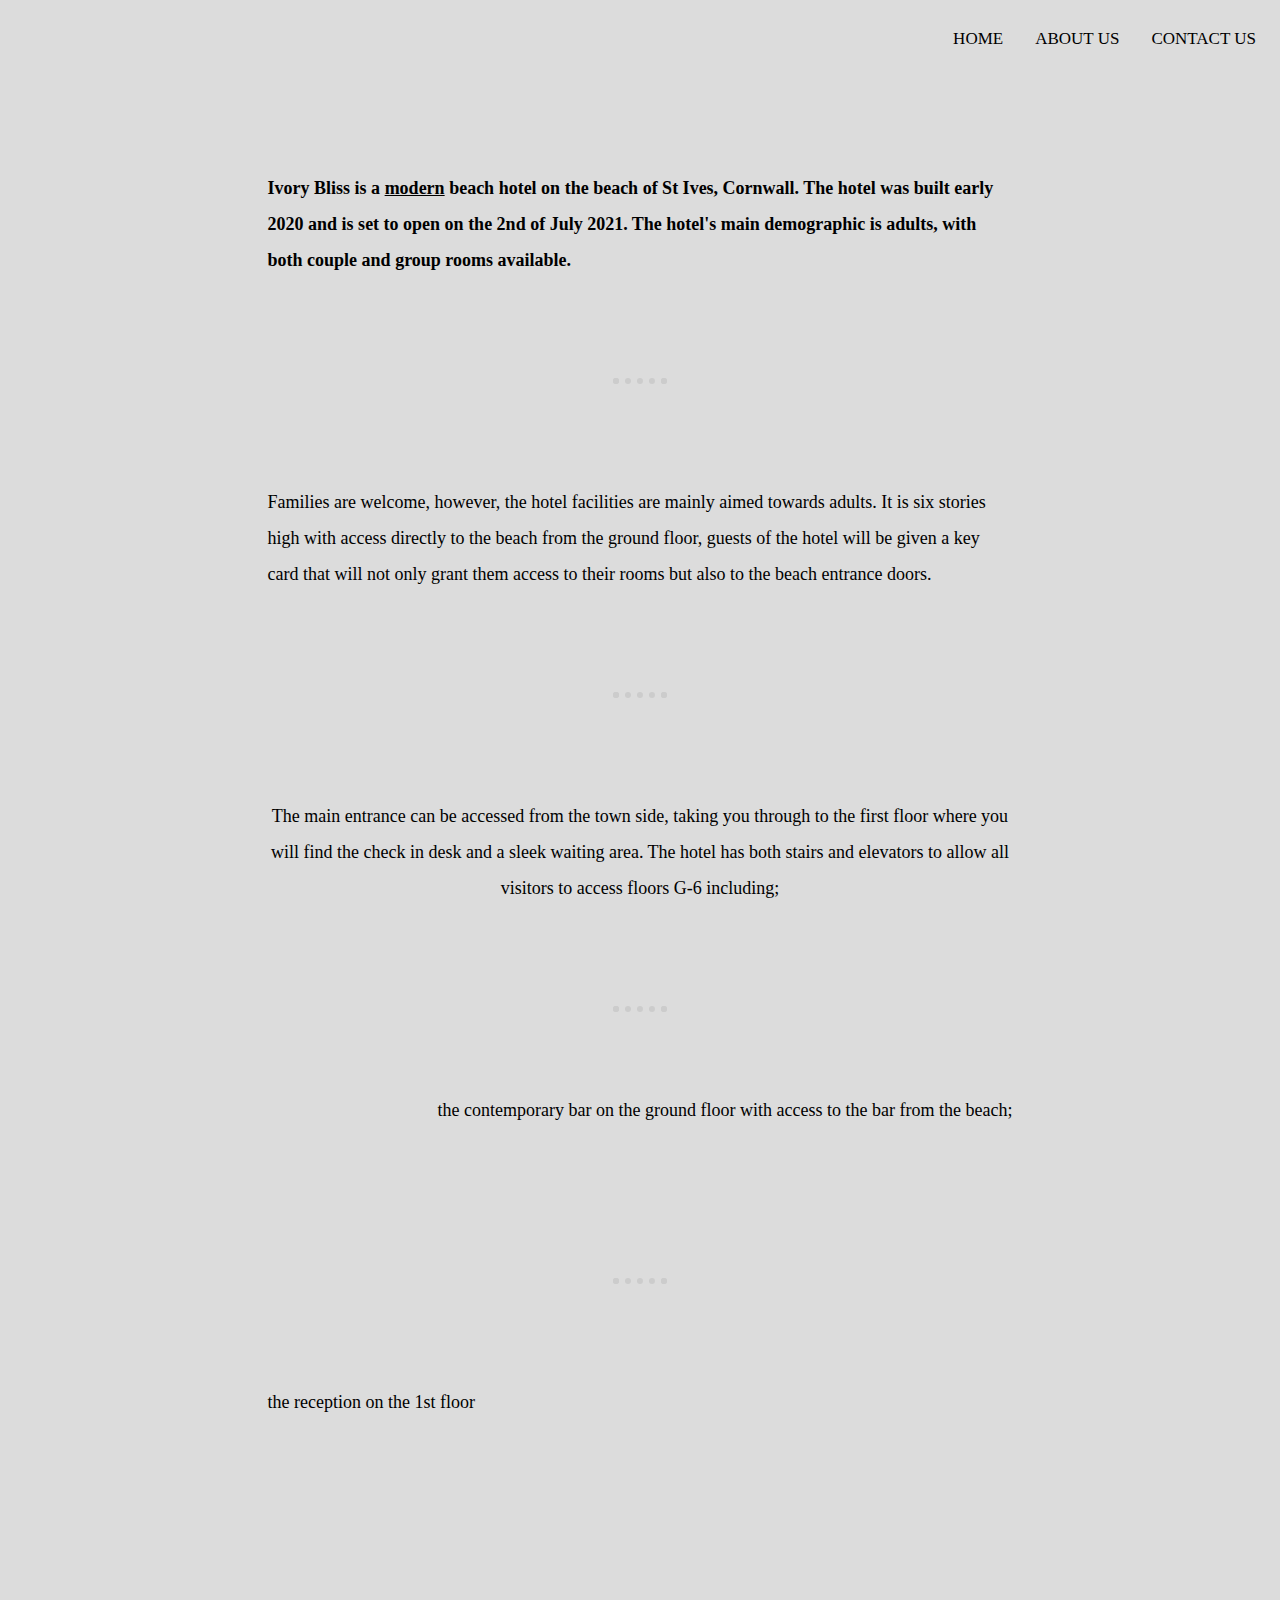
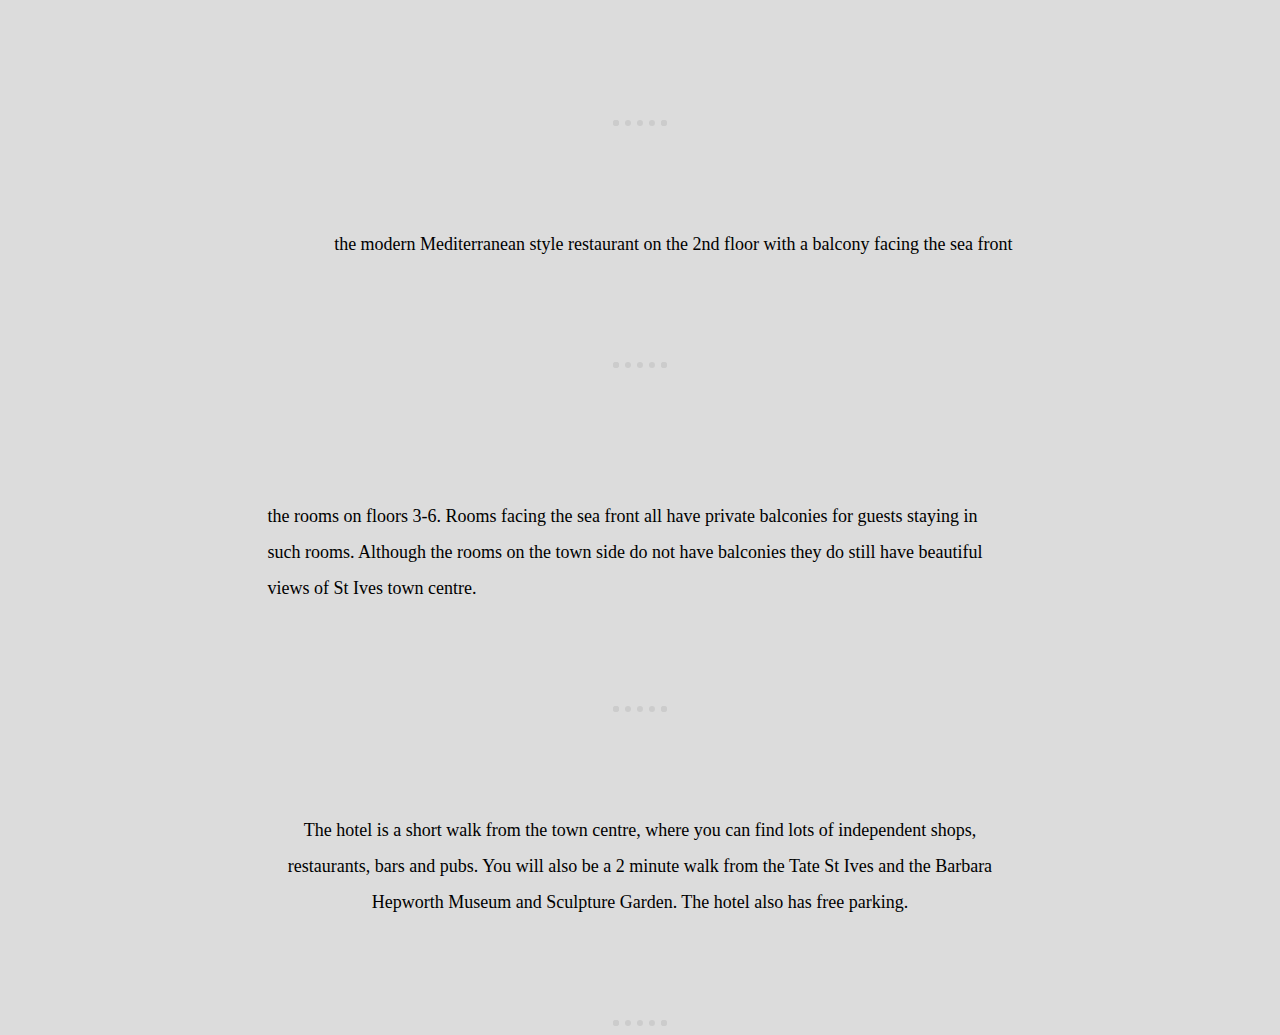
==== page2.html @ 582047fa "Add files via upload" ====
<!DOCTYPE html>
<html lang="en">

<head>
     <link rel="stylesheet" href="./style.css" />
</head>

<body>
     <div class="topnav">
          <a href="./page3.html">contact us</a>
          <a href="./page2.html">About us</a>
          <a href="./index.html">Home</a>
     </div>
     <div class="text">
          <h4 class="intro">Ivory Bliss is a <span>modern</span> beach hotel on the beach of St Ives, Cornwall. The
               hotel was built
               early 2020 and is set to open on the 2nd of July 2021. The hotel's main demographic is adults,
               with both couple and group rooms available.</h4>
          <hr>

          <div class="beach">
               <img src="./HTML Assessment/beach.jpg" alt="" class="beach-pic">
               <p class="beach-txt">Families are welcome, however, the hotel
                    facilities are mainly aimed towards adults. It is six stories high with access directly to the
                    beach from the ground floor, guests of the hotel will be given a key card that will not only
                    grant them access to their rooms but also to the beach entrance doors.</p>
          </div>
          <hr>

          <div class="entrance">
               <p class="entrance-txt">The main entrance can
                    be accessed from the town side, taking you through to the first floor where you will find the
                    check in desk and a sleek waiting area. The hotel has both stairs and elevators to allow all
                    visitors to access floors G-6 including;</p>
          </div>
          <hr>

          <div class="bar">
               <img src="./HTML Assessment/bar.jpg" alt="" class="bar-pic">
               <p class="bar-txt">the contemporary bar on the ground floor with access
                    to the bar from the beach;</p>
          </div>
          <hr>

          <div class="reception">
               <img src="./HTML Assessment/reception.png" alt="" class="beach-pic">
               <p class="beach-txt">the reception on the 1st floor</p>
          </div>
          <hr>

          <div class="restaurant">
               <img src="./HTML Assessment/restaurant.jpg" alt="" class="restaurant-pic">
               <p class="restaurant-txt">the modern Mediterranean style
                    restaurant on the 2nd floor with a balcony facing the sea front</p>
          </div>
          <hr>

          <div class="room">
               <img src="./HTML Assessment/guest_rooms.jpg" alt="" class="room-pic">
               <p class="room-txt">the rooms on floors 3-6. Rooms
                    facing the sea front all have private balconies for guests staying in such rooms. Although the
                    rooms on the town side do not have balconies they do still have beautiful views of St Ives
                    town centre.</p>
          </div>
          <hr>

          <div class="footer">
               <p class="footer-txt">The hotel is a short walk from the town centre, where you can find lots of
                    independent shops,
                    restaurants, bars and pubs. You will also be a 2 minute walk from the Tate St Ives and the
                    Barbara Hepworth Museum and Sculpture Garden. The hotel also has free parking.</p>
          </div>
          <hr>

     </div>
</body>

</html>
---- style.css ----
body {
     background-color: #dcdcdc;
     text-align: center;
     line-height: 2;
     font-size: large;
}

.topnav {
     text-transform: uppercase;
     overflow: hidden;
}

.topnav a {
     float: right;
     padding: 14px 16px;
     font-size: 17px;
}

.topnav a:hover {
     background-color: #cccccc;
}

a {
     color: #000;
     text-decoration: none;
}

.btn {
     font-size: 13px;
     letter-spacing: 2px;
     background-color: #cc6510;
     border: none;
     border-radius: 5px;
     padding: 9px;
}

.btn:hover {
     background-color: #bd5d0f;
}

.contacts {
     padding-top: 100px;
}

.text {
     padding: 0 100px;

}

span {
     text-decoration: underline;
}

hr {
     border: dotted #cccccc 6px;
     border-bottom: none;
     width: 4%;
}

.intro {
     width: 70%;
     margin: 100px auto 100px auto;
     text-align: left;
}

.beach {
     width: 70%;
     margin: 100px auto 100px auto;
     text-align: left;
}

.beach-pic {
     width: 25%;
     float: right;
     margin-left: 30px;
}

.bar {
     width: 70%;
     margin: 80px auto 150px auto;
     text-align: right;
}

.bar-pic {
     width: 25%;
     float: left;
     margin-right: 30px;
}

.reception {
     width: 70%;
     margin: 100px auto 300px auto;
     text-align: left;
}

.reception-pic {
     width: 25%;
     float: right;
     margin-left: 30px;
}

.entrance {
     width: 70%;
     margin: 100px auto 100px auto;
     text-align: center;
}

.restaurant {
     width: 70%;
     margin: 100px auto 100px auto;
     text-align: right;
}

.restaurant-pic {
     width: 25%;
     float: left;
     margin-right: 30px;
}

.room {
     width: 70%;
     margin: 130px auto 100px auto;
     text-align: left;
}

.room-pic {
     width: 25%;
     float: right;
     margin-left: 30px;
}

.footer {
     width: 70%;
     margin: 100px auto 100px auto;
     text-align: center;
}
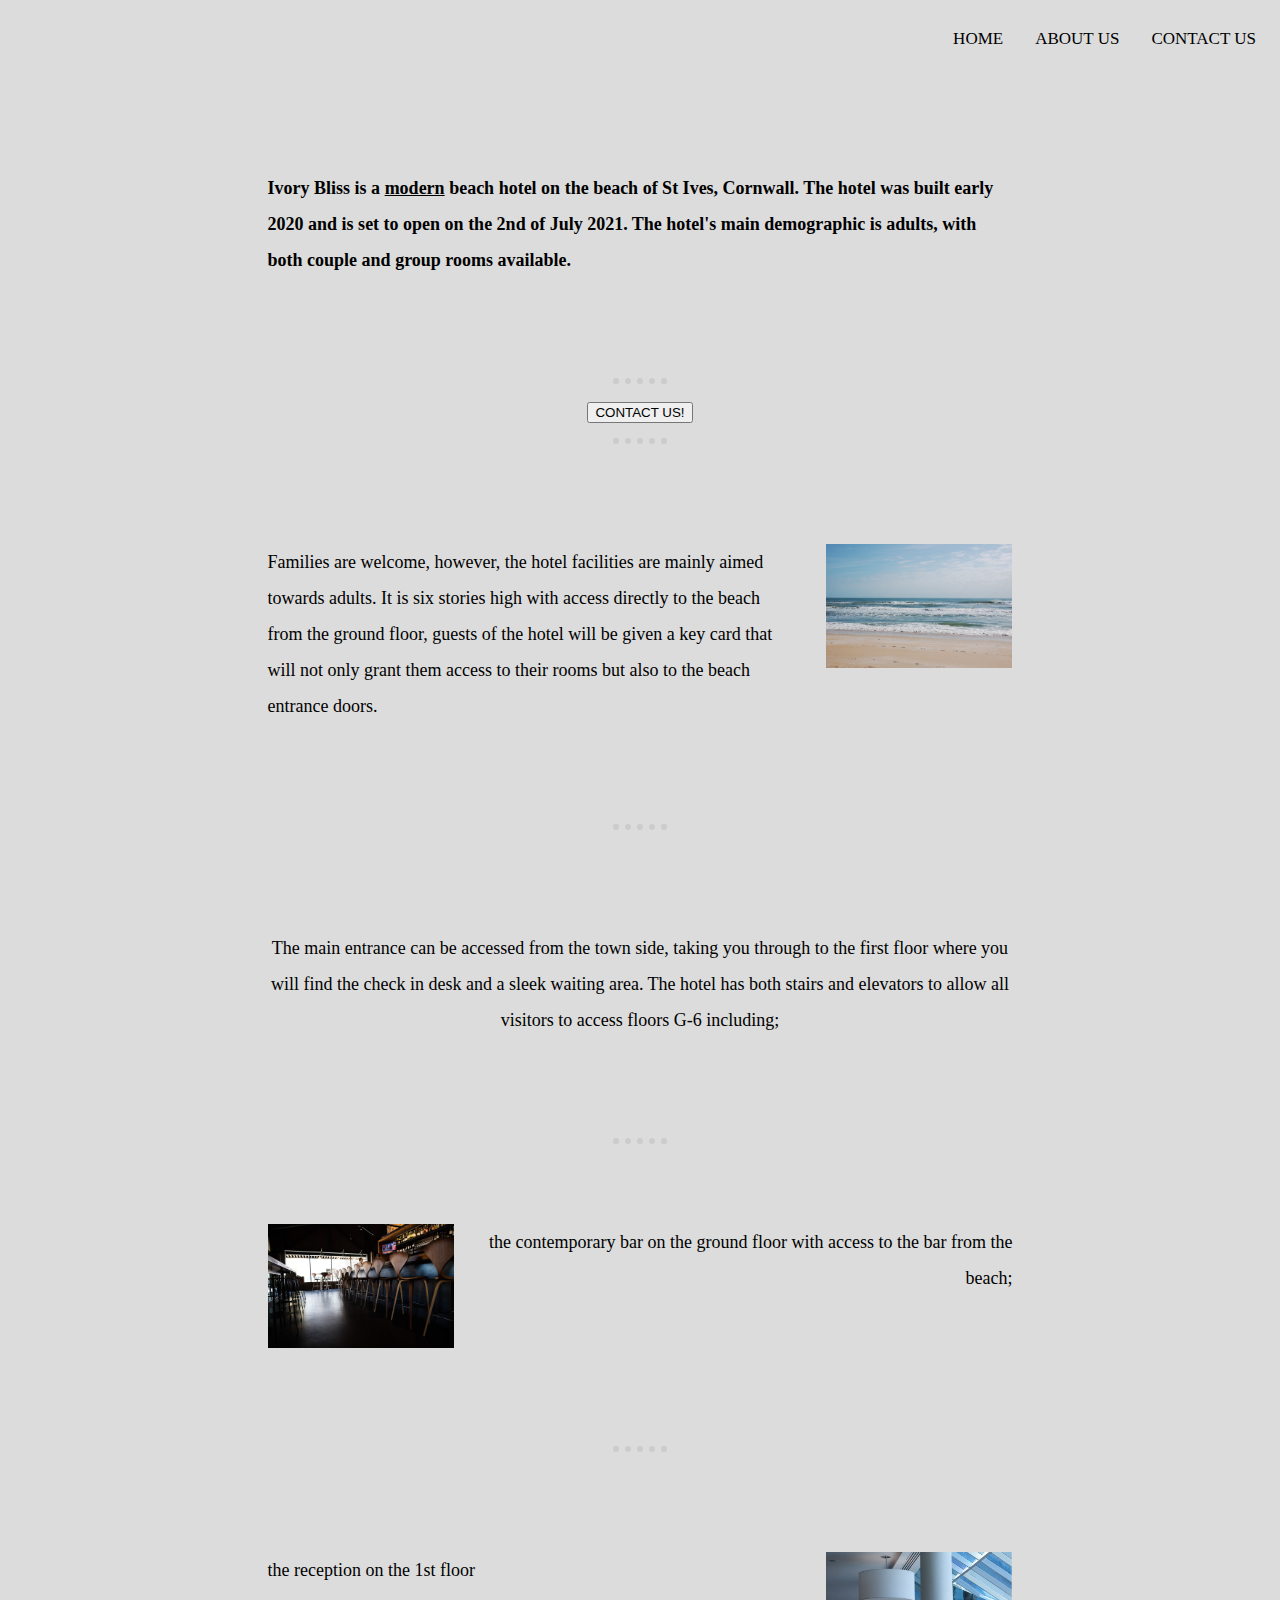
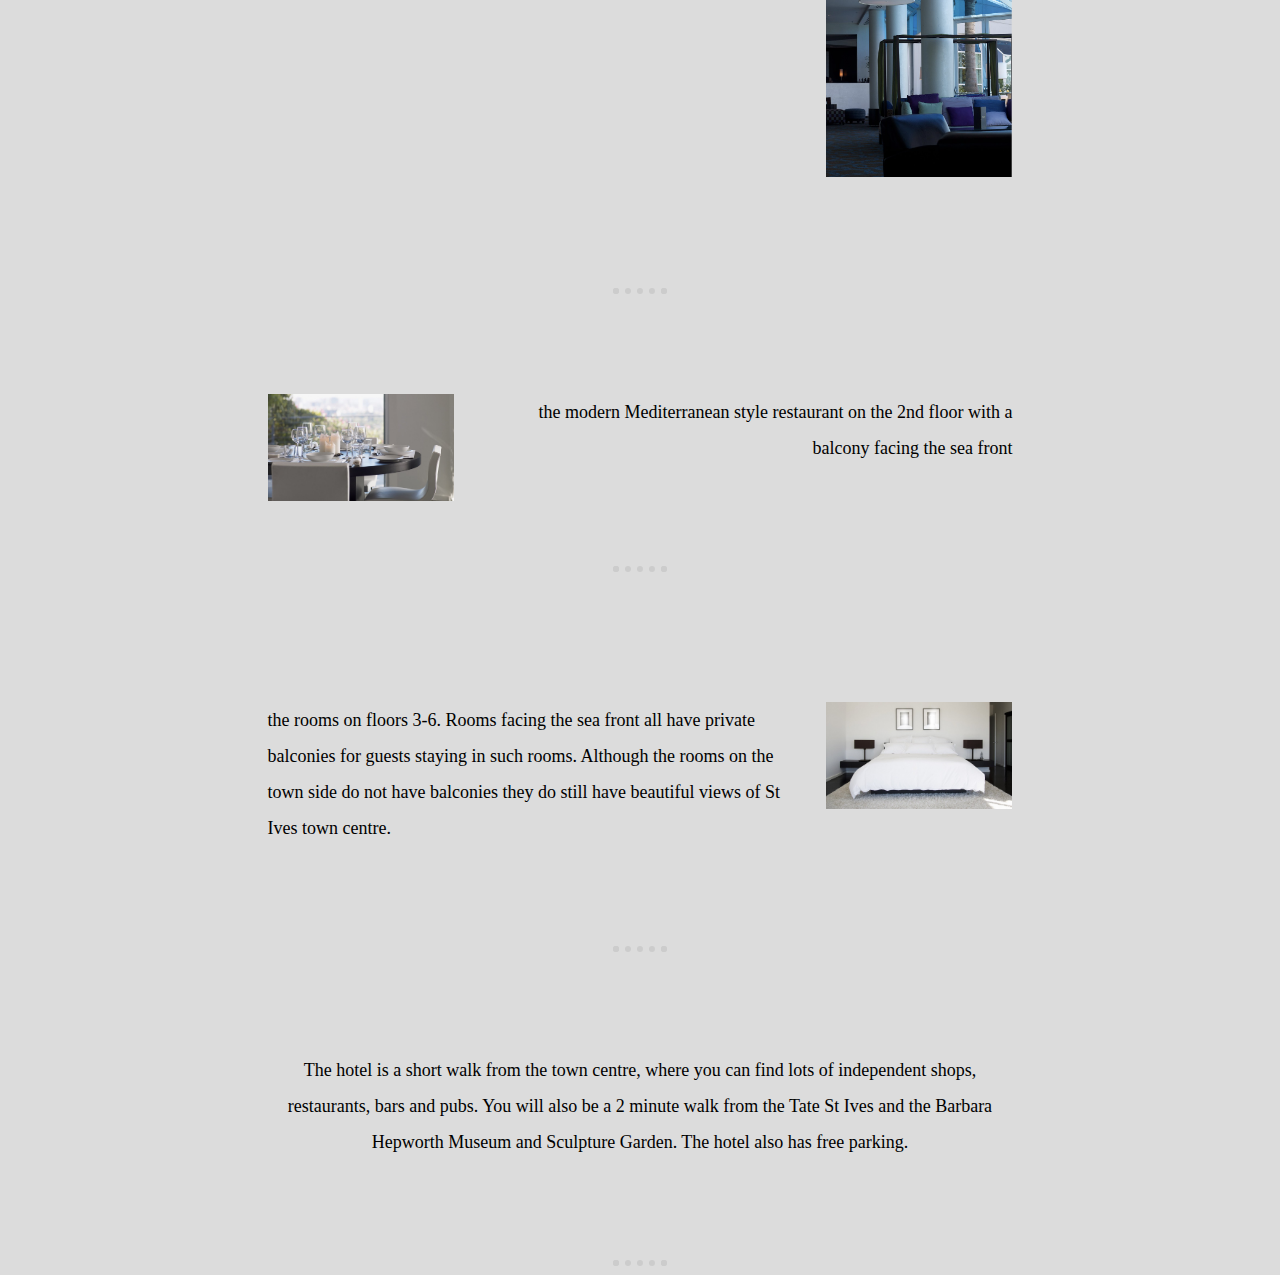
==== commit baa0396d: "Update page2.html" ====
--- a/page2.html
+++ b/page2.html
@@ -18,8 +18,11 @@
                with both couple and group rooms available.</h4>
           <hr>
 
+          <button class="btn2"><a href="./page3.html">CONTACT US!</a></button>
+          <hr>
+
           <div class="beach">
-               <img src="./HTML Assessment/beach.jpg" alt="" class="beach-pic">
+               <img src="./HTML Assessment/beach.jpg" alt="beach" class="beach-pic">
                <p class="beach-txt">Families are welcome, however, the hotel
                     facilities are mainly aimed towards adults. It is six stories high with access directly to the
                     beach from the ground floor, guests of the hotel will be given a key card that will not only
@@ -36,27 +39,27 @@
           <hr>
 
           <div class="bar">
-               <img src="./HTML Assessment/bar.jpg" alt="" class="bar-pic">
+               <img src="./HTML Assessment/bar.jpg" alt="bar" class="bar-pic">
                <p class="bar-txt">the contemporary bar on the ground floor with access
                     to the bar from the beach;</p>
           </div>
           <hr>
 
           <div class="reception">
-               <img src="./HTML Assessment/reception.png" alt="" class="beach-pic">
-               <p class="beach-txt">the reception on the 1st floor</p>
+               <img src="./HTML Assessment/reception.png" alt="reception" class="reception-pic">
+               <p class="reception-txt">the reception on the 1st floor</p>
           </div>
           <hr>
 
           <div class="restaurant">
-               <img src="./HTML Assessment/restaurant.jpg" alt="" class="restaurant-pic">
+               <img src="./HTML Assessment/restaurant.jpg" alt="restaurant" class="restaurant-pic">
                <p class="restaurant-txt">the modern Mediterranean style
                     restaurant on the 2nd floor with a balcony facing the sea front</p>
           </div>
           <hr>
 
           <div class="room">
-               <img src="./HTML Assessment/guest_rooms.jpg" alt="" class="room-pic">
+               <img src="./HTML Assessment/guest_rooms.jpg" alt="room" class="room-pic">
                <p class="room-txt">the rooms on floors 3-6. Rooms
                     facing the sea front all have private balconies for guests staying in such rooms. Although the
                     rooms on the town side do not have balconies they do still have beautiful views of St Ives
@@ -75,4 +78,4 @@
      </div>
 </body>
 
-</html>+</html>
